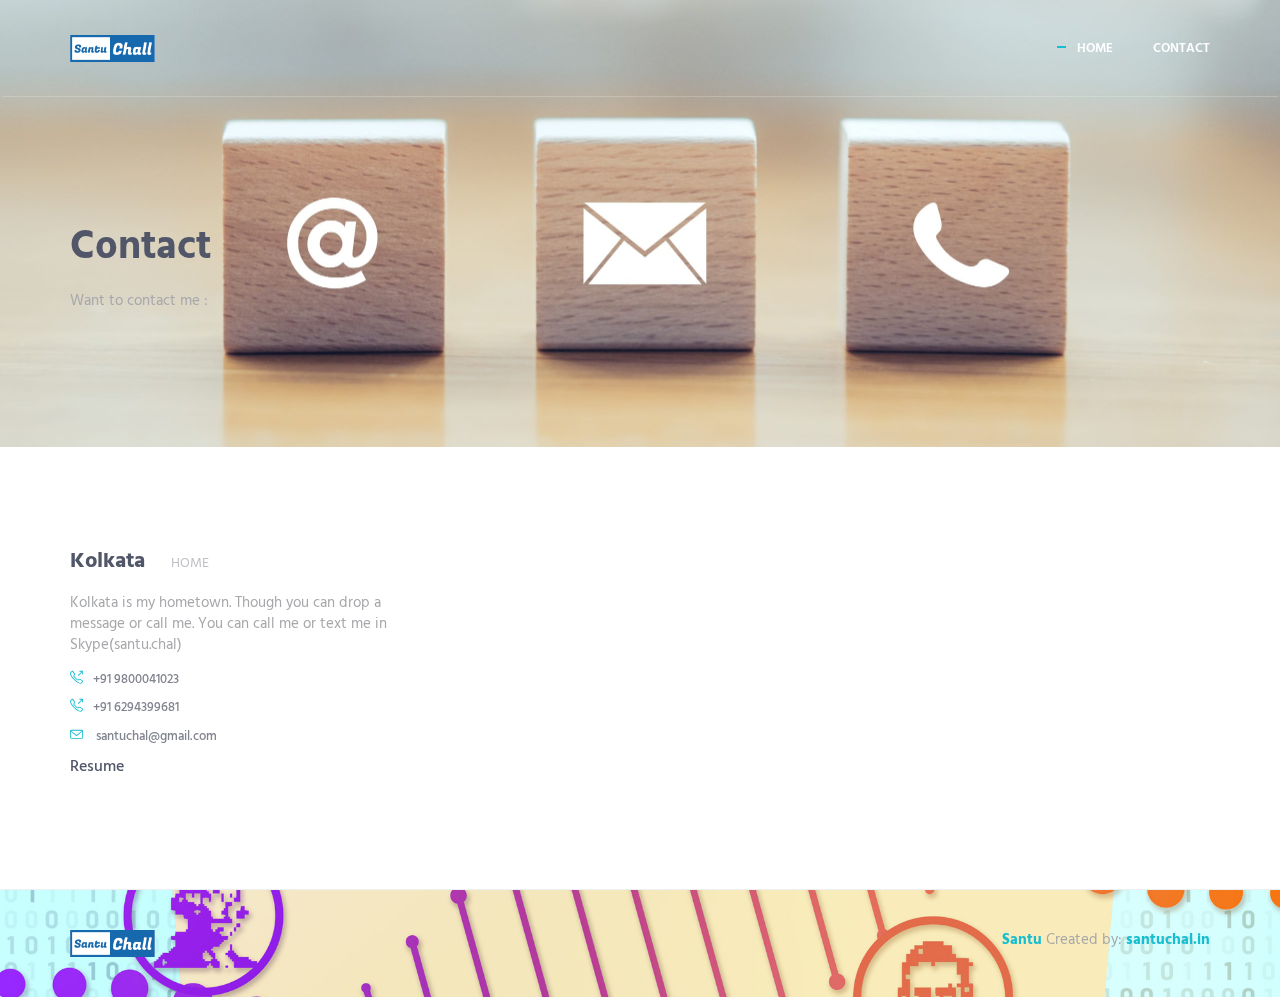
==== contact.html @ 48a1afcd "A basic webpage is setup" ====
<!DOCTYPE html>
<html lang="en" class="no-js">
    <!-- BEGIN HEAD -->
    <head>
        <meta charset="utf-8"/>
        <title>Santu Chall Personal Website</title>
        <meta http-equiv="X-UA-Compatible" content="IE=edge">
        <meta content="width=device-width, initial-scale=1" name="viewport"/>
        <meta content="" name="description"/>
        <meta content="" name="author"/>

        <!-- GLOBAL MANDATORY STYLES -->
        <link href="http://fonts.googleapis.com/css?family=Hind:300,400,500,600,700" rel="stylesheet" type="text/css">
        <link href="vendor/simple-line-icons/simple-line-icons.min.css" rel="stylesheet" type="text/css"/>
        <link href="vendor/bootstrap/css/bootstrap.min.css" rel="stylesheet" type="text/css"/>

        <!-- PAGE LEVEL PLUGIN STYLES -->
        <link href="css/animate.css" rel="stylesheet">

        <!-- THEME STYLES -->
        <link href="css/layout.min.css" rel="stylesheet" type="text/css"/>

        <!-- Favicon -->
        <link rel="shortcut icon" href="favicon.ico"/>
    </head>
    <!-- END HEAD -->

    <!-- BODY -->
    <body>

        <!--========== HEADER ==========-->
        <header class="header navbar-fixed-top">
            <!-- Navbar -->
            <nav class="navbar" role="navigation">
                <div class="container">
                    <!-- Brand and toggle get grouped for better mobile display -->
                    <div class="menu-container">
                        <button type="button" class="navbar-toggle" data-toggle="collapse" data-target=".nav-collapse">
                            <span class="sr-only">Toggle navigation</span>
                            <span class="toggle-icon"></span>
                        </button>

                        <!-- Logo -->
                        <div class="logo">
                            <a class="logo-wrap" href="index.html">
                                <img class="logo-img logo-img-main" src="img/logo.png" alt="Asentus Logo">
                                <img class="logo-img logo-img-active" src="img/logo.png" alt="Asentus Logo">
                            </a>
                        </div>
                        <!-- End Logo -->
                    </div>

                    <!-- Collect the nav links, forms, and other content for toggling -->
                    <div class="collapse navbar-collapse nav-collapse">
                        <div class="menu-container">
                            <ul class="navbar-nav navbar-nav-right">
                                <li class="nav-item"><a class="nav-item-child nav-item-hover active" href="index.html">Home</a></li>
                                <li class="nav-item"><a class="nav-item-child nav-item-hover" href="contact.html">Contact</a></li>
                            </ul>
                        </div>
                    </div>
                    <!-- End Navbar Collapse -->
                </div>
            </nav>
            <!-- Navbar -->
        </header>
        <!--========== END HEADER ==========-->

        <!--========== PARALLAX ==========-->
        <div class="parallax-window" data-parallax="scroll" data-image-src="img/1920x1080/contact_me.jpg">
            <div class="parallax-content container">
                <h1 class="carousel">Contact</h1>
                <p>Want to contact me : </p>
            </div>
        </div>
        <!--========== PARALLAX ==========-->

        <!--========== PAGE LAYOUT ==========-->
        <!-- Contact List -->
        <div class="section-seperator">
            <div class="content-lg container">
                <div class="row">
                    <!-- Contact List -->
                    <div class="col-sm-4 sm-margin-b-50">
                        <div class="wow fadeInLeft" data-wow-duration=".3" data-wow-delay=".3s">
                            <h3><a href="http://santuchal.in/">Kolkata</a> <span class="text-uppercase margin-l-20">Home</span></h3>
                            <p>Kolkata is my hometown. Though you can drop a message or call me. You can call me or text me in Skype(santu.chal) </p>
                            <ul class="list-unstyled contact-list">
                                <li><i class="margin-r-10 color-base icon-call-out"></i>+91 9800041023</li>
                                <li><i class="margin-r-10 color-base icon-call-out"></i>+91 6294399681</li>
                                <li><i class="margin-r-10 color-base icon-envelope"></i> santuchal@gmail.com</li>
                                <li><a href="https://drive.google.com/file/d/1MZGuwUkgdeP3sW7MENLS3bkfx-xO11aY/view?usp=sharing">Resume</a></li>
                            </ul>
                        </div>

                    </div>
                    <!-- End Contact List -->

                </div>
                <!--// end row -->

            </div>

        </div>
        <!-- End Contact List -->
        <!--========== END PAGE LAYOUT ==========-->

        <!--========== FOOTER ==========-->
        <footer class="footer">
            <!-- Copyright -->
            <div class="content container">
                <div class="row">
                    <div class="col-xs-6">
                        <img class="footer-logo" src="img/logo.png" alt="Santu Logo">
                    </div>
                    <div class="col-xs-6 text-right">
                        <p class="margin-b-0"><a class="color-base fweight-700" href="http://santuchal.in">Santu</a> Created by: <a class="color-base fweight-700" href="http://www.santuchal.in/">santuchal.in</a></p>
                    </div>
                </div>
                <!--// end row -->
            </div>
            <!-- End Copyright -->
        </footer>
        <!--========== END FOOTER ==========-->

        <!-- Back To Top -->
        <a href="javascript:void(0);" class="js-back-to-top back-to-top">Top</a>

        <!-- JAVASCRIPTS(Load javascripts at bottom, this will reduce page load time) -->
        <!-- CORE PLUGINS -->
        <script src="vendor/jquery.min.js" type="text/javascript"></script>
        <script src="vendor/jquery-migrate.min.js" type="text/javascript"></script>
        <script src="vendor/bootstrap/js/bootstrap.min.js" type="text/javascript"></script>

        <!-- PAGE LEVEL PLUGINS -->
        <script src="vendor/jquery.easing.js" type="text/javascript"></script>
        <script src="vendor/jquery.back-to-top.js" type="text/javascript"></script>
        <script src="vendor/jquery.smooth-scroll.js" type="text/javascript"></script>
        <script src="vendor/jquery.wow.min.js" type="text/javascript"></script>
        <script src="vendor/jquery.parallax.min.js" type="text/javascript"></script>

        <!-- PAGE LEVEL SCRIPTS -->
        <script src="js/layout.min.js" type="text/javascript"></script>
        <script src="js/components/wow.min.js" type="text/javascript"></script>
        <script src="js/components/gmap.min.js" type="text/javascript"></script>


    </body>
    <!-- END BODY -->
</html>
---- css/layout.min.css ----
@charset "UTF-8";.blockquote,.btn-theme,p{line-height:1.4}.btn-theme.active.focus,.btn-theme.active:focus,.btn-theme.focus,.btn-theme:active.focus,.btn-theme:active:focus,.btn-theme:focus,:active,:focus,a,a:active,a:focus,a:hover{outline:0}.btn-theme:hover,.service .service-element,.service .service-info,.service:hover .service-element,.service:hover .service-info{transition-duration:.3s;transition-property:all;transition-timing-function:cubic-bezier(.7,1,.7,1)}.blockquote,.header .nav-item-child,.link,a,body,em,h1,h2,h3,h4,h5,h6,li,li a,p,span{font-family:Hind,sans-serif}.back-to-top:focus,.back-to-top:hover,.btn-theme.focus,.btn-theme:focus,.btn-theme:hover,.content-wrapper-link,.header .logo-wrap:focus,.header .logo-wrap:hover,a:active,a:focus,a:hover,h1>a:focus,h2>a:focus,h3>a:focus,h4>a:focus,h5>a:focus,h6>a:focus{text-decoration:none}.back-to-top,.carousel-title,.header .nav-item-child,.link{text-transform:uppercase}.container-full-width:after,.masonry-grid:after{clear:both}html{overflow-x:hidden}body,html,html a{-webkit-font-smoothing:antialiased}p{font-size:15px;font-weight:400;color:#a6a7aa;margin-bottom:15px}em,li,li a{font-size:16px;font-weight:500;color:#515769}a{color:#81848f}a:active,a:focus,a:hover{color:#999caa}.link{position:relative;font-size:13px;font-weight:600}.link:after{position:absolute;top:8px;right:-15px;width:9px;height:2px;background:#17bed2;content:" "}span{font-size:14px;font-weight:400;color:#bfc1c7}h1,h2,h3,h4,h5,h6{font-weight:700;color:#515769;line-height:1.4;margin:0 0 15px}h1>a,h2>a,h3>a,h4>a,h5>a,h6>a{color:#515769}h1>a:hover,h2>a:hover,h3>a:hover,h4>a:hover,h5>a:hover,h6>a:hover{color:#999caa;text-decoration:none}h1{font-size:40px}h2{font-size:30px}h3,h4{font-size:22px}::selection{color:#fff;background:#17bed2;text-shadow:none}::-webkit-selection{color:#fff;background:#17bed2;text-shadow:none}::-moz-selection{color:#fff;background:#17bed2;text-shadow:none}.section-seperator{border-bottom:1px solid #edf0f2}.content-wrapper-link{position:absolute;top:0;left:0;right:0;bottom:0;display:block;z-index:3}.blockquote{position:relative;font-size:17px;font-weight:400;color:#a6a7aa;border-left:none;margin-left:20px}.blockquote:before{position:absolute;top:0;left:-20px;font-size:60px;display:inline-block;color:#17bed2;content:'“'}.btn-theme{position:relative;display:inline-block;text-align:center;background-image:none;border-style:solid;white-space:nowrap;vertical-align:middle;-ms-touch-action:manipulation;touch-action:manipulation;cursor:pointer;-webkit-user-select:none;-moz-user-select:none;-ms-user-select:none;user-select:none}.btn-theme.active,.btn-theme:active{background-image:none;outline:0}.btn-theme.disabled,.btn-theme[disabled],fieldset[disabled] .btn-theme{cursor:not-allowed;box-shadow:none;opacity:.65;pointer-events:none}.btn-white-brd{color:#fff;background:0 0;border-color:rgba(255,255,255,.3);border-width:1px}.btn-white-brd.focus,.btn-white-brd:focus,.btn-white-brd:hover{color:#515769;background:#fff;border-color:transparent}.btn-default-bg{color:#515769;background:#f3f4f5;border-color:transparent;border-width:0}.btn-base-bg,.btn-default-bg.focus,.btn-default-bg:focus,.btn-default-bg:hover{background:#17bed2;color:#fff;border-color:transparent}.btn-base-bg{border-width:0}.btn-base-bg.focus,.btn-base-bg:focus,.btn-base-bg:hover{color:#fff;background:#63cbd7;border-color:transparent}.footer .footer-seperator,.header .navbar{border-bottom:1px solid rgba(255,255,255,.2)}.btn-theme-sm{font-size:13px;font-weight:600;padding:15px 30px}.pricing{padding:70px 45px;background:#fff;margin-top:50px}@media (max-width:768px){.pricing{margin-top:0}}.pricing.pricing-active{padding-top:110px;padding-bottom:110px;margin-top:10px}@media (max-width:768px){.pricing.pricing-active{margin-top:0}}.pricing .pricing-icon{display:block;font-size:30px;color:#999caa;margin-bottom:30px}.pricing .pricing-list-item{position:relative;font-size:13px;color:#81848f;padding-left:20px;margin-bottom:10px}.pricing .pricing-list-item:before{position:absolute;top:7px;left:0;width:9px;height:2px;background:#17bed2;content:" ";margin-right:10px}@media (max-width:991px){.promo-section .promo-section-col{padding-top:100px;padding-bottom:100px}}@media (min-width:992px){.promo-section{position:relative;height:400px}.promo-section .promo-section-col{width:45%}.promo-section .promo-section-img-left{position:absolute;top:0;right:50%}.promo-section .promo-section-img-right{position:absolute;top:0;left:50%}.promo-section .ver-center{display:table;height:400px}.promo-section .ver-center-aligned{display:table-cell;vertical-align:middle}}.service{background:#fff;padding:50px}.service .service-element,.service .service-info{-webkit-transform:translate3d(0,0,0);-moz-transform:translate3d(0,0,0);transform:translate3d(0,0,0)}.service .service-icon{display:block;font-size:30px;color:#999caa;margin-bottom:30px}.header .logo-img,.header .logo-img-main,.header .logo-wrap{display:inline-block}.service:hover .service-element{opacity:0;-webkit-transform:translate3d(0,-100%,0);-moz-transform:translate3d(0,-100%,0);transform:translate3d(0,-100%,0)}.service:hover .service-info{-webkit-transform:translate3d(0,-30%,0);-moz-transform:translate3d(0,-30%,0);transform:translate3d(0,-30%,0)}.work,.work .work-overlay{position:relative}.work .work-content,.work .work-overlay:before{position:absolute;transition-property:all;transition-timing-function:cubic-bezier(.7,1,.7,1);transition-duration:.3s;left:0}.work .work-overlay:before{top:0;width:100%;height:100%;background:0 0;content:" "}.work .work-content{bottom:0;opacity:0;padding:25px;-webkit-transform:translate3d(0,20px,0);-moz-transform:translate3d(0,20px,0);transform:translate3d(0,20px,0)}.work:hover .work-overlay:before{background:rgba(0,0,0,.5);transition-duration:.3s;transition-property:all;transition-timing-function:cubic-bezier(.7,1,.7,1)}.work:hover .work-content{opacity:1;-webkit-transform:translate3d(0,0,0);-moz-transform:translate3d(0,0,0);transform:translate3d(0,0,0);transition-duration:.3s;transition-property:all;transition-timing-function:cubic-bezier(.7,1,.7,1)}.footer{background:url(../img/1920x1080/03.jpg) center center no-repeat;background-size:cover}.footer .footer-list{margin-bottom:0}.footer .footer-list-item{color:#cbd3e1;margin-bottom:25px}.footer .footer-list-link{color:#cbd3e1}.footer .footer-list-link:hover{color:#fff}.footer .footer-input{background:rgba(0,0,0,.15)}.footer .footer-logo{width:85px;height:auto}.navbar-fixed-top .navbar-collapse{max-height:100%}.header .navbar{margin-bottom:0;transition-duration:.3s;transition-property:all;transition-timing-function:cubic-bezier(.7,1,.7,1)}.header .navbar-toggle{width:25px;height:25px;border:none;padding:0;margin:35px 0}.header .navbar-toggle .toggle-icon{position:relative;width:21px;height:1px;display:inline-block;background:#515769;transition-duration:.3s;transition-property:all;transition-timing-function:cubic-bezier(.7,1,.7,1)}.header .navbar-toggle .toggle-icon:after,.header .navbar-toggle .toggle-icon:before{position:absolute;left:0;background:#515769;content:" "}.header .navbar-toggle .toggle-icon:before{width:10px;height:1px;bottom:10px;-webkit-transform:rotate(0);-moz-transform:rotate(0);transform:rotate(0);transition-duration:.3s;transition-property:all;transition-timing-function:cubic-bezier(.7,1,.7,1)}.header .navbar-toggle .toggle-icon:after{width:16px;height:1px;top:-5px;-webkit-transform:rotate(0);-moz-transform:rotate(0);transform:rotate(0);transition-duration:.3s;transition-property:all;transition-timing-function:cubic-bezier(.7,1,.7,1)}.header .navbar-toggle:hover .toggle-icon{background:#17bed2;transition-duration:.3s;transition-property:all;transition-timing-function:cubic-bezier(.7,1,.7,1)}.header .navbar-toggle:hover .toggle-icon:after,.header .navbar-toggle:hover .toggle-icon:before{width:21px;height:1px;background:#17bed2;transition-duration:.3s;transition-property:all;transition-timing-function:cubic-bezier(.7,1,.7,1)}.header .logo-img-active,.header .logo-img-main,.header .nav-item .nav-item-hover.active:after,.header .nav-item:hover .nav-item-hover:after{transition-duration:.4s;transition-property:all;transition-timing-function:cubic-bezier(.7,1,.7,1)}.header .navbar-toggle:hover .toggle-icon.is-clicked{background:rgba(81,87,105,0)}.header .logo{width:100px;height:100px;float:left;max-height:95px;line-height:65px}.header .logo-wrap{padding:15px 0}.header .logo-img{width:85px;height:auto;max-width:100%;max-height:100%;vertical-align:middle}.header .logo-img-active{display:none}.header .nav-item,.header .nav-item-child{display:block;position:relative}.header .navbar-nav{padding-left:0;margin-bottom:0;list-style:none}.header .nav-item:last-child .nav-item-child{padding-right:0}.header .nav-item .nav-item-hover.active:after,.header .nav-item:hover .nav-item-hover:after{opacity:1}.header .nav-item-child{font-size:13px;font-weight:600;color:#fff;line-height:55px;padding:20px;transition-duration:.3s;transition-property:all;transition-timing-function:cubic-bezier(.7,1,.7,1)}.header .nav-item-hover{position:relative}.header .nav-item-hover:after{position:absolute;top:45px;left:0;width:9px;height:2px;background:#17bed2;opacity:0;content:" ";transition-duration:.4s;transition-property:all;transition-timing-function:cubic-bezier(.7,1,.7,1)}@media (max-width:991px){.header{background:#fff}.header .navbar-toggle{display:block}.header .navbar-collapse.collapse{display:none!important}.header .navbar-collapse.collapse.in{display:block!important}.header .nav-collapse{padding-left:0;padding-right:0}.header .navbar-nav{margin:0;float:none}.header .navbar-nav .nav-item{float:none}.header .menu-container:after,.header .menu-container:before{content:" ";display:table}.header .menu-container:after{clear:both}.header .logo .logo-img-main{display:none}.header .logo .logo-img-active{display:inline-block}.header .nav-item-child{color:#515769;line-height:1.4;padding:12px 12px 12px 15px}.header .nav-item-hover:after{position:absolute;top:19px}}@media (max-width:767px){.header .menu-container{padding-left:15px;padding-right:15px;margin-left:0;margin-right:0}.header .navbar>.container,.header .navbar>.container>.nav-collapse{padding-left:0;padding-right:0;margin-left:0;margin-right:0}.header .navbar>.container{width:auto}}@media (min-width:992px){.header .navbar-nav-right{float:right}.page-on-scroll .header .navbar{background:#fff;border-bottom-color:#f0f0f0;transition-duration:.3s;transition-property:all;transition-timing-function:cubic-bezier(.7,1,.7,1)}.page-on-scroll .header .logo-img-active,.page-on-scroll .header .logo-img-main{transition-duration:.4s;transition-property:all;transition-timing-function:cubic-bezier(.7,1,.7,1)}.page-on-scroll .header .logo-img-main{display:none}.page-on-scroll .header .logo-img-active{display:inline-block}.page-on-scroll .header .nav-item-child{color:#515769;transition-duration:.3s;transition-property:all;transition-timing-function:cubic-bezier(.7,1,.7,1)}}.contact-list>li{font-size:13px;color:#81848f;margin-bottom:10px}.back-to-top,.back-to-top:hover{color:#fff;transition-property:all;transition-timing-function:cubic-bezier(.7,1,.7,1);transition-duration:.3s}.back-to-top{position:fixed;right:10px;bottom:10px;display:inline-block;z-index:9;width:40px;height:40px;font-size:11px;font-weight:400;text-align:center;line-height:3;letter-spacing:1px;background:#515769;border-radius:3px;visibility:hidden;opacity:0;padding:5px;-webkit-transform:translate3d(0,50px,0);-moz-transform:translate3d(0,50px,0);transform:translate3d(0,50px,0)}.back-to-top.back-to-top-is-visible{visibility:visible;opacity:.6;-webkit-transform:translate3d(0,0,0);-moz-transform:translate3d(0,0,0);transform:translate3d(0,0,0);transition-duration:.3s;transition-property:all;transition-timing-function:cubic-bezier(.7,1,.7,1)}.back-to-top.back-to-top-is-visible:hover{opacity:1;transition-duration:.3s;transition-property:all;transition-timing-function:cubic-bezier(.7,1,.7,1)}.back-to-top.back-to-top-fade-out{opacity:.4}.back-to-top.back-to-top-fade-out:hover{opacity:1;transition-duration:.3s;transition-property:all;transition-timing-function:cubic-bezier(.7,1,.7,1)}.swiper-clients-img,.swiper-clients-img:hover{transition-duration:.2s;transition-property:all;transition-timing-function:cubic-bezier(.7,1,.7,1)}.form-control{height:50px;font-size:14px;font-weight:400;color:#a6a7aa;background:#fafafa;border:none;box-shadow:none;border-radius:0;padding-left:15px}.form-control::-moz-placeholder{color:#a6a7aa}.form-control:-ms-input-placeholder{color:#a6a7aa}.form-control::-webkit-input-placeholder{color:#a6a7aa}.form-control:focus{color:#515769;box-shadow:none}.form-control:focus::-moz-placeholder{color:#515769}.form-control:focus:-ms-input-placeholder{color:#515769}.form-control:focus::-webkit-input-placeholder{color:#515769}.full-screen{background-size:cover;background-position:center;background-repeat:no-repeat}.carousel-indicators{left:auto;width:auto;padding-left:0;margin-left:0}.carousel-centered{position:absolute;top:50%;-webkit-transform:translate3d(0,-50%,0);-moz-transform:translate3d(0,-50%,0);transform:translate3d(0,-50%,0)}.carousel-title{font-size:80px;font-weight:700;color:#fff;line-height:1.1}@media (max-width:768px){.carousel-title{font-size:60px}}.gm-style>div:first-child>div+div>div:last-child>div>div:first-child>div,.gm-style>div:first-child>div+div>div:last-child>div>div:first-child>div>div>div{background-color:#fff!important;box-shadow:none!important}.gm-style>div:first-child>div+div>div:last-child>div>div:first-child>div:first-child,.gm-style>div:first-child>div+div>div:last-child>div>div:last-child>img{display:none}.gm-style>div:first-child>div+div>div:last-child>div>div:last-child{overflow:inherit!important}.overflow-h,.swiper-slider{overflow:hidden}.gm-style>div:first-child>div+div>div:last-child>div>div:last-child:after{position:absolute;top:0;right:0;font-size:15px;font-family:Simple-Line-Icons;color:#515769;content:"\e082"}.gm-style-iw{top:22px!important;left:22px!important}.masonry-grid{position:relative;margin:0 -2px}.masonry-grid:after,.masonry-grid:before{content:" ";display:table}.masonry-grid .masonry-grid-item{display:block;float:left;vertical-align:top;padding:0 2px;margin-bottom:4px}.masonry-grid .masonry-grid-item.col-12{width:100%}.masonry-grid .masonry-grid-item.col-11{width:91.66666667%}.masonry-grid .masonry-grid-item.col-10{width:83.33333333%}.masonry-grid .masonry-grid-item.col-9{width:75%}.masonry-grid .masonry-grid-item.col-8{width:66.66666667%}.masonry-grid .masonry-grid-item.col-7{width:58.33333333%}.masonry-grid .masonry-grid-item.col-6{width:50%}.masonry-grid .masonry-grid-item.col-5{width:41.66666667%}.masonry-grid .masonry-grid-item.col-4{width:33.33333333%}.masonry-grid .masonry-grid-item.col-3{width:25%}.masonry-grid .masonry-grid-item.col-2{width:16.66666667%}.masonry-grid .masonry-grid-item.col-1{width:8.33333333%}@media (max-width:768px){.masonry-grid .masonry-grid-item,.masonry-grid .masonry-grid-item.col-1,.masonry-grid .masonry-grid-item.col-10,.masonry-grid .masonry-grid-item.col-11,.masonry-grid .masonry-grid-item.col-12,.masonry-grid .masonry-grid-item.col-2,.masonry-grid .masonry-grid-item.col-3,.masonry-grid .masonry-grid-item.col-4,.masonry-grid .masonry-grid-item.col-5,.masonry-grid .masonry-grid-item.col-6,.masonry-grid .masonry-grid-item.col-7,.masonry-grid .masonry-grid-item.col-8,.masonry-grid .masonry-grid-item.col-9{width:50%}}@media (max-width:600px){.masonry-grid .masonry-grid-item,.masonry-grid .masonry-grid-item.col-1,.masonry-grid .masonry-grid-item.col-10,.masonry-grid .masonry-grid-item.col-11,.masonry-grid .masonry-grid-item.col-12,.masonry-grid .masonry-grid-item.col-2,.masonry-grid .masonry-grid-item.col-3,.masonry-grid .masonry-grid-item.col-4,.masonry-grid .masonry-grid-item.col-5,.masonry-grid .masonry-grid-item.col-6,.masonry-grid .masonry-grid-item.col-7,.masonry-grid .masonry-grid-item.col-8,.masonry-grid .masonry-grid-item.col-9{width:100%}}.swiper-slider{position:relative;width:100%;height:100%}.swiper-clients-img{display:block;width:190px;height:auto;margin:0 auto;opacity:1;cursor:pointer}.swiper-clients-img:hover{opacity:.8}.color-base{color:#17bed2}.color-white{color:#fff}.color-heading{color:#515769}.color-subtitle{color:#a6a7aa}.color-link{color:#81848f}.color-link-hover{color:#999caa}.color-sky-light{color:#fafafa}.bg-color-base{background:#17bed2}.bg-color-white{background:#fff}.bg-color-heading{background:#515769}.bg-color-subtitle{background:#a6a7aa}.bg-color-link{background:#81848f}.bg-color-link-hover{background:#999caa}.bg-color-sky-light{background:#fafafa}.row-space-1{margin-right:-1px;margin-left:-1px}.row-space-1>[class*=col-]{padding-left:1px;padding-right:1px}.content{padding-top:40px;padding-bottom:40px}.content-sm{padding-top:60px;padding-bottom:60px}.content-md{padding-top:80px;padding-bottom:80px}.content-lg{padding-top:100px;padding-bottom:100px}.parallax-content{padding-top:220px;padding-bottom:120px}.full-width{width:100%;height:auto}.container-full-width{width:100%}.container-full-width:after,.container-full-width:before{content:" ";display:table}.fweight-300{font-weight:300!important}.fweight-400{font-weight:400!important}.fweight-500{font-weight:500!important}.fweight-600{font-weight:600!important}.fweight-700{font-weight:700!important}.margin-l-0{margin-left:0!important}.margin-l-5{margin-left:5px!important}.margin-l-10{margin-left:10px!important}.margin-l-20{margin-left:20px!important}.margin-r-0{margin-right:0!important}.margin-r-5{margin-right:5px!important}.margin-r-10{margin-right:10px!important}.margin-r-20{margin-right:20px!important}.margin-b-0{margin-bottom:0!important}.margin-b-2{margin-bottom:2px!important}.margin-b-5{margin-bottom:5px!important}.margin-b-10{margin-bottom:10px!important}.margin-b-20{margin-bottom:20px!important}.margin-b-30{margin-bottom:30px!important}.margin-b-40{margin-bottom:40px!important}.margin-b-50{margin-bottom:50px!important}.margin-b-60{margin-bottom:60px!important}.margin-b-70{margin-bottom:70px!important}.margin-b-80{margin-bottom:80px!important}.margin-b-90{margin-bottom:90px!important}.margin-b-100{margin-bottom:100px!important}@media (max-width:992px){.md-margin-b-0{margin-bottom:0!important}.md-margin-b-2{margin-bottom:2px!important}.md-margin-b-5{margin-bottom:5px!important}.md-margin-b-10{margin-bottom:10px!important}.md-margin-b-20{margin-bottom:20px!important}.md-margin-b-30{margin-bottom:30px!important}.md-margin-b-40{margin-bottom:40px!important}.md-margin-b-50{margin-bottom:50px!important}.md-margin-b-60{margin-bottom:60px!important}.md-margin-b-70{margin-bottom:70px!important}.md-margin-b-80{margin-bottom:80px!important}.md-margin-b-90{margin-bottom:90px!important}.md-margin-b-100{margin-bottom:100px!important}}@media (max-width:768px){.sm-margin-b-0{margin-bottom:0!important}.sm-margin-b-2{margin-bottom:2px!important}.sm-margin-b-5{margin-bottom:5px!important}.sm-margin-b-10{margin-bottom:10px!important}.sm-margin-b-20{margin-bottom:20px!important}.sm-margin-b-30{margin-bottom:30px!important}.sm-margin-b-40{margin-bottom:40px!important}.sm-margin-b-50{margin-bottom:50px!important}.sm-margin-b-60{margin-bottom:60px!important}.sm-margin-b-70{margin-bottom:70px!important}.sm-margin-b-80{margin-bottom:80px!important}.sm-margin-b-90{margin-bottom:90px!important}.sm-margin-b-100{margin-bottom:100px!important}}@media (max-width:480px){.xs-margin-b-0{margin-bottom:0!important}.xs-margin-b-2{margin-bottom:2px!important}.xs-margin-b-5{margin-bottom:5px!important}.xs-margin-b-10{margin-bottom:10px!important}.xs-margin-b-20{margin-bottom:20px!important}.xs-margin-b-30{margin-bottom:30px!important}.xs-margin-b-40{margin-bottom:40px!important}.xs-margin-b-50{margin-bottom:50px!important}.xs-margin-b-60{margin-bottom:60px!important}.xs-margin-b-70{margin-bottom:70px!important}.xs-margin-b-80{margin-bottom:80px!important}.xs-margin-b-90{margin-bottom:90px!important}.xs-margin-b-100{margin-bottom:100px!important}}.height-100{height:100px!important}.height-200{height:200px!important}.height-300{height:300px!important}.height-400{height:400px!important}
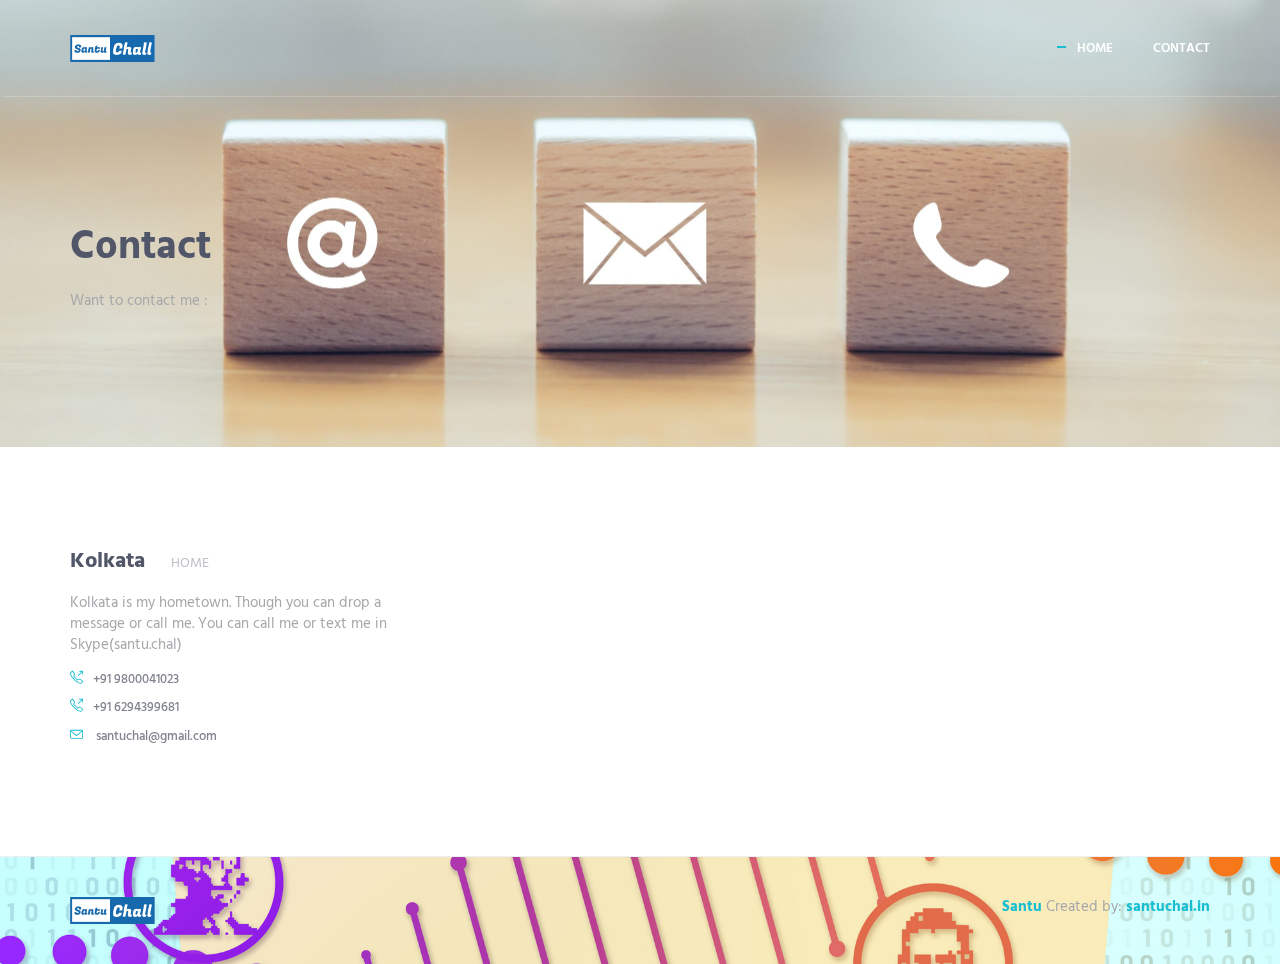
==== commit 52115dd5: "resume removed" ====
--- a/contact.html
+++ b/contact.html
@@ -89,7 +89,7 @@
                                 <li><i class="margin-r-10 color-base icon-call-out"></i>+91 9800041023</li>
                                 <li><i class="margin-r-10 color-base icon-call-out"></i>+91 6294399681</li>
                                 <li><i class="margin-r-10 color-base icon-envelope"></i> santuchal@gmail.com</li>
-                                <li><a href="https://drive.google.com/file/d/1MZGuwUkgdeP3sW7MENLS3bkfx-xO11aY/view?usp=sharing">Resume</a></li>
+                              <!--   <li><a href="https://drive.google.com/file/d/1MZGuwUkgdeP3sW7MENLS3bkfx-xO11aY/view?usp=sharing">Resume</a></li> -->
                             </ul>
                         </div>
 
